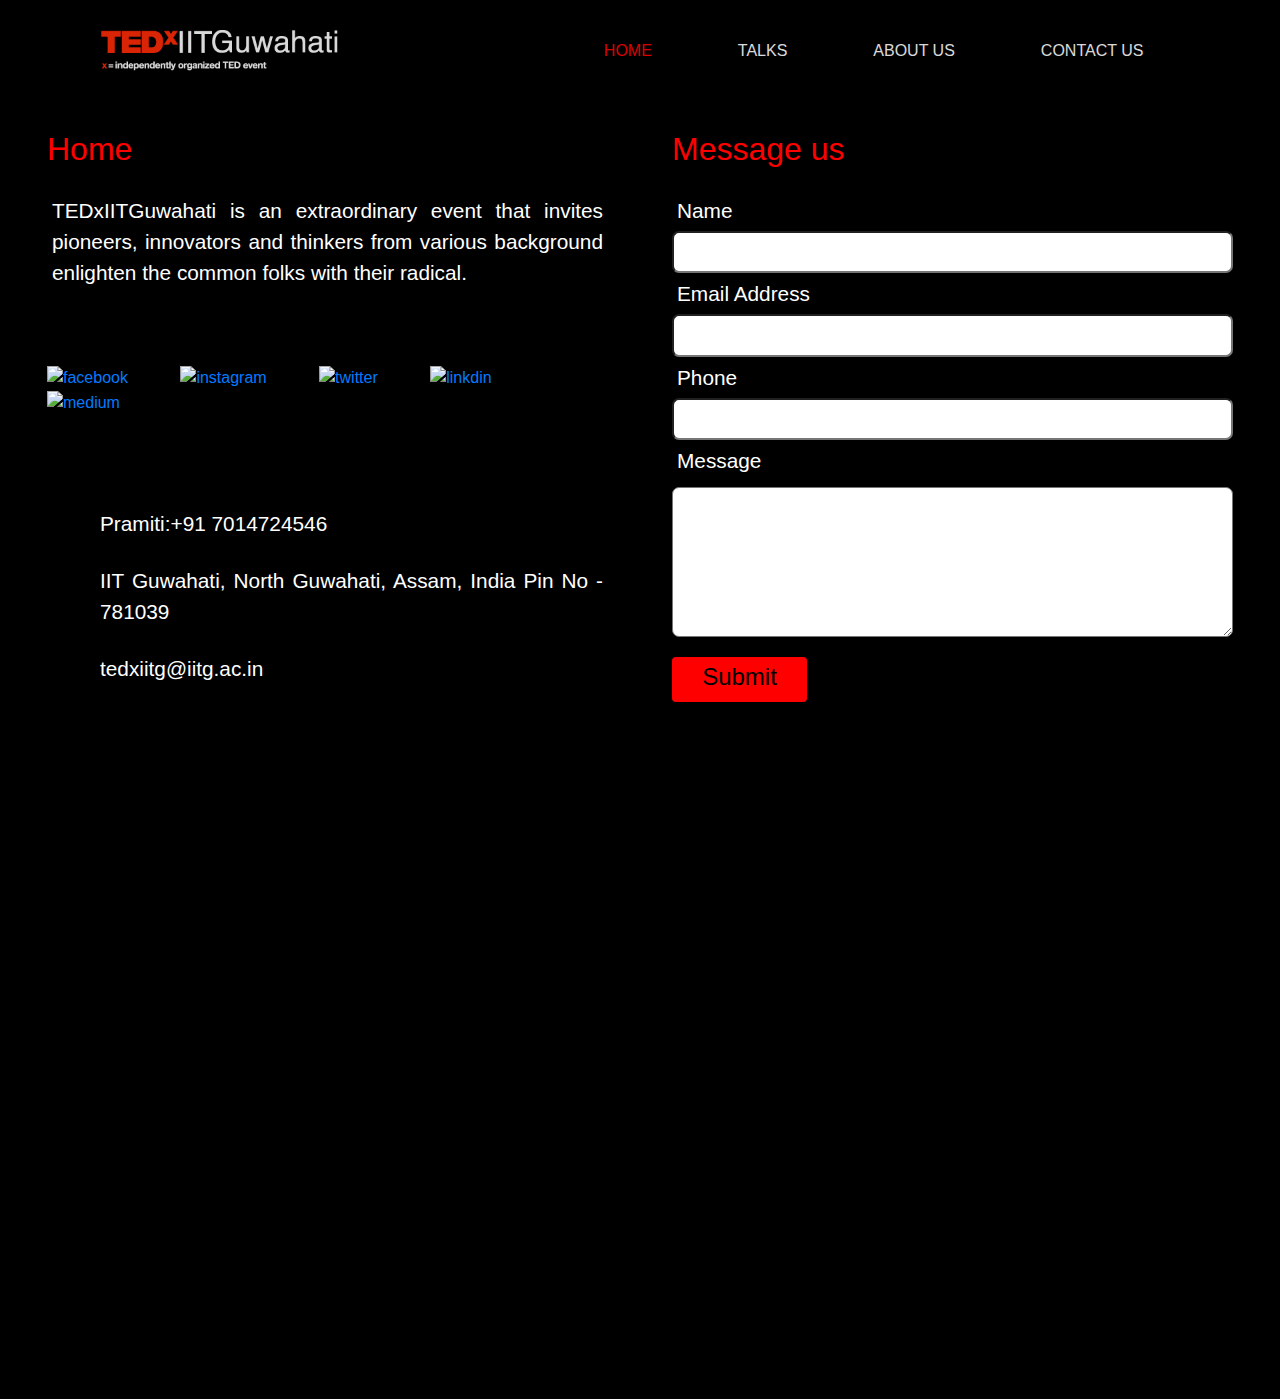
==== Home.html @ 5af995e1 "Added navBar" ====
<!doctype html>
<html lang="en">
  <head>
    <!-- Required meta tags -->
    <meta charset="utf-8">
    <meta name="viewport" content="width=device-width, initial-scale=1, shrink-to-fit=no">

    <!-- Bootstrap CSS -->
    <link rel="stylesheet" href="https://cdn.jsdelivr.net/npm/bootstrap@4.0.0/dist/css/bootstrap.min.css" integrity="sha384-Gn5384xqQ1aoWXA+058RXPxPg6fy4IWvTNh0E263XmFcJlSAwiGgFAW/dAiS6JXm" crossorigin="anonymous">
    <link rel="stylesheet" href="Home_style.css">
    <link rel="stylesheet" href="https://cdnjs.cloudflare.com/ajax/libs/font-awesome/6.2.0/css/all.min.css" integrity="sha512-xh6O/CkQoPOWDdYTDqeRdPCVd1SpvCA9XXcUnZS2FmJNp1coAFzvtCN9BmamE+4aHK8yyUHUSCcJHgXloTyT2A==" crossorigin="anonymous" referrerpolicy="no-referrer" />
    <title>Home</title>
  </head>
  <body>


<!-- navBar -->
<nav id="primary">
  <img id="logo" src="./Images/TEDx logo.png" alt="TEDx logo">
  <div id="list">
    <a href=# class="tabs active">HOME</a>
    <a href=# class="tabs" onclick="myFunction()">TALKS</a>
      <div class="dropDownMenu close" id="myDropdown">
          <a href="../Talks/talks.html" id="dropDownTabs">TEDxIITGuwahati</a>
          <a href="../Talks_Studio/talk_studio.html" id="dropDownTabs">TEDxIITGuwahatiStudio</a>
      </div>
    <a href="../About_Us/AboutUs.html" class="tabs">ABOUT US</a>
    <a href="./Contact_Us/ContactUs.html" class="tabs">CONTACT US</a>
    <img src="./Images/toggleMenuIcon-white.jpg" alt="MENU" width="50px" id="toggleMenu">
  </div>
</nav>
<div id="leftContainer" class="close">
  <nav id="leftNav">
    <img src="./Images/b_cross.svg" width="20px" id="closeMenu">
    <a href=# class="leftTabs">HOME</a>
    <a href=# class="leftTabs" onclick="myFunctionleft()" id="myDropdownleft">TALKS</a>
    <div class="leftdropDownMenu" id="myDropdown">
      <a href="../Talks/talks.html" id="leftdropDownTabs">TEDxIITGuwahati</a>
      <a href="../Talks_Studio/talk_studio.html" id="leftdropDownTabs">TEDxIITGuwahatiStudio</a>
    </div>
    <a href="../About_Us/AboutUs.html" class="leftTabs">ABOUT US</a>
    <a href="./Contact_Us/ContactUs.html" class="leftTabs">CONTACT US</a>
  </nav>
</div>


    <section>
      <div class="row">
        <!-- BOX 1 -->
        <div class="col-sm-12 col-lg-6 col-md-6 box" style="background-color:black">
          <h1>Home</h1>
          <p>
            TEDxIITGuwahati is an extraordinary event that invites pioneers, innovators and thinkers from various background enlighten the common folks with their radical.
          </p> 
          <br>
          <!--icon -->  
          <div class="icon">
            <a href="https://www.facebook.com/TEDxIITGuwahati/"><img src="https://res.cloudinary.com/dtkm20qt9/image/upload/v1667643535/Facebook_ioggph.svg" alt="facebook"
              width="40px"></a>
            <a href="https://www.instagram.com/tedxiitguwahati/"><img src="https://res.cloudinary.com/dtkm20qt9/image/upload/v1667643535/Instagram_cjb2le.svg" alt="instagram"
                    width="40px"></a>
            <a href="https://twitter.com/tedxiitg"><img src="https://res.cloudinary.com/dtkm20qt9/image/upload/v1667643537/Twitter_vgkazq.svg" alt="twitter" width="40px"></a>
            <a href="https://www.linkedin.com/company/tedx-iit-guwahati/"><img src="https://res.cloudinary.com/dtkm20qt9/image/upload/v1667643535/Linkedin_mymtth.svg"
                    alt="linkdin" width="40px"></a>
            <a href="https://tedxiitguwahati.medium.com/"><img src="https://res.cloudinary.com/dtkm20qt9/image/upload/v1667643535/Medium_uy1xu2.svg" class="ted" alt="medium" width="40px"></a>
          </div> 
          <!--Phone-->
          <span class="cred">
            <a href="tel:+917014724546"><img src="https://res.cloudinary.com/dtkm20qt9/image/upload/v1667643537/phone_nkjtun.svg" alt="" width="40px"></a>
            <p>Pramiti:+91 7014724546</p>
          </span>
          <!--Location-->
          <span class="cred">
            <a href="https://goo.gl/maps/NmmNtAe37C4u5ngBA"><img src="https://res.cloudinary.com/dtkm20qt9/image/upload/v1667643535/location_jzvize.svg" alt="" width="40px"></a>
            <p>IIT Guwahati, North Guwahati, Assam, India Pin No - 781039</p>
          </span>
          <!--Email -->
          <span class="cred">
            <a href="mailto:tedxiitg@iitg.ac.in"><img src="https://res.cloudinary.com/dtkm20qt9/image/upload/v1667643535/mail_bld1lh.svg" alt="" width="40px"></a>
            <p> tedxiitg@iitg.ac.in</p>
          </span>
        </div>

        <!-- BOX 2 -->
        <form name="email_sub" class="col-sm-12 col-lg-6 col-md-6 box" id="myform" style="background-color:black">
          <h1>Message us</h1>
          <p>Name</p>
          <input type="text" name="Name" required>
          <p>Email Address</p>
          <input type="email" name="Email" required>
          <p>Phone</p>
          <input type="number" name="Phone">
          <p>Message</p>
          <textarea id="Message" name="Message" style="height:150px"></textarea>
          <button type="submit" class="btn"><h4>Submit</h4></button>
        </form>
      </div>
      <div class="map">
        <iframe src="https://www.google.com/maps/embed?pb=!1m18!1m12!1m3!1d28639.96781520655!2d91.67868423317816!3d26.196809147871495!2m3!1f0!2f0!3f0!3m2!1i1024!2i768!4f13.1!3m3!1m2!1s0x375a5aea122132c3%3A0x44767bb468a831d1!2sIIT%20Guwahati%2C%20Guwahati%2C%20Assam!5e0!3m2!1sen!2sin!4v1666704835251!5m2!1sen!2sin" width="600" height="450" style="border:0;" allowfullscreen="" loading="lazy" referrerpolicy="no-referrer-when-downgrade"></iframe>
      </div>
  </section>

  


 <!-- java script -->
    <script>
      const scriptURL = 'https://script.google.com/macros/s/AKfycbxsaGg8oYfq9_DsQrzWN--QutW9vYZDGwgBgXv_GHG_SwjaCxyfijVe4KTbH_-hjsXi/exec'
      const form = document.forms['email_sub']
  
    form.addEventListener('submit', e => {
      e.preventDefault();
      fetch(scriptURL, { method: 'POST', body: new FormData(form)})
        .then(res => {alert('Submited Succesfully');
      })
        .catch(error => {
          console.error('Error!', error.message);
          alert('Error submission unsuccesfull');
        })
        .then( a => (form.reset()));
      
    })
    </script>

    <script>
      function toggleMenu(){

          const navbar = document.getElementById('navbar-wrapper');
          navbar.classList.toggle("visible");
      }

      // Debounce wrapper would be more optimized
      // but since this a POC of the navbar, this
      // should suffice
      function createOnScroll(){
          let isAtTop = true;

          return function(e){
              const positionFromTop = document.documentElement.scrollTop
              const navbar = document.getElementsByClassName('tedx-navbar')[0]
              if(positionFromTop > 0 && isAtTop){
                  isAtTop = !isAtTop;
                  navbar.classList.add('shrink-navbar')
              }else if(positionFromTop == 0 && !isAtTop){
                  isAtTop = !isAtTop;
                  navbar.classList.remove('shrink-navbar');
              }

          }
      }

      window.onscroll = createOnScroll()

    </script>

    <script>
      const toggleMenu = document.getElementById('toggleMenu');
      toggleMenu.addEventListener('click', changeMenu);

      const clossMenu = document.getElementById('closeMenu');
      clossMenu.addEventListener('click', changeMenu);


      function changeMenu()
      {
        const leftMenu = document.getElementById('leftContainer');
        leftMenu.classList.toggle('close');
      } 

      function myFunction() 
      {
        document.getElementById("myDropdown").classList.toggle("close");
      }

    </script>

  </body>
</html>
---- Home_style.css ----
body{
    background: black;
    color: black;
}
.row{
    margin: 15px;
}
.box{
    display: flex;
    padding: 2rem;
    flex-direction: column;
}
.icon{
    width: auto;
    margin:3rem 0 5rem ;
}
.cred{
    display: flex;
    flex-direction: row;
    margin:0.5rem 0 0.5rem ;
}

.heading{
    border-bottom: 10px;
}
.map{
    color: black;
    display: flex;
    justify-content: center;
    border-radius: 10px;
    opacity: .8;
}
iframe{
    width: 100%;
    height: 70vh;
}
input{
    width: 100%;
    padding: 10px 10px;
    border-radius: 7px;
    margin-bottom:3vh;
    box-sizing: border-box;
    outline: none;
}
#Message{
    margin-top: 5px;
    margin-bottom: 20px;
    outline: none;
    border-radius: 7px;
    padding: 10px 10px;
}
.btn{
    width: 15vh;
    height: 5vh;
    border: 7px;
    background-color: red;
    
}

.btn:hover{
    background-color: white;
    transition-duration: 0.3s;
}
p{  
    margin: 0px;
    padding: 5px;
    color: white;
    text-align:justify;
    font-size:130%;
    font-family: 'Inter', sans-serif;
}
h1{
    color: red;
    font-family: 'Inter', sans-serif;
}

@media only screen and (max-width: 600px) {
    a{
        padding-right: .15rem;
    }
}
@media only screen and (min-width: 601px) {
    a{
        padding-right: 3rem;
    }
}
@font-face {
    font-family: 'Inter', sans-serif;
    src: url('https://fonts.googleapis.com/css2?family=Inter:wght@500&display=swap');
} 




/* Navbar */

#primary
{
    display: flex;
    position: sticky;
    top:0px;
    background-color: black; 
    margin: -20px -10px;
    opacity: 0.85;
    transition:"padding-top" 0.5s ;
    padding-top: auto;
    padding-bottom: auto;
    z-index: 1;
}

#logo
{
    display: inline;
    margin: auto;
    width: 260px;
}


#list
{
    display: inline-flex;
    color: white;
    margin:auto;
}

.tabs
{
    background-color: black;
    color: white;
    margin: 17px 40px;
    padding: 10px 3px;
    font-family: 'Poppins', sans-serif;
    cursor: pointer;
    transition: color 0.25s ease-in-out;
    text-decoration: none;
    font-weight: 500;
}

.tabs:hover
{
    color: red;
    text-decoration: none;
}

.temp{
    display: none;
}

.temp:hover{
    display: block;
}

#toggleMenu
{
    margin:auto 20px;
    width: 40px;
    display: none;
    cursor: pointer;
}


#leftContainer
{
    position: fixed;
    float: left;
    top:0px;
    left: -2px;
    height: 100vh;
    background:linear-gradient(219deg, #ff0000, #000000), red;
    width: 260px;
    z-index: 1;
    opacity: 1;
    transition:all 1s ease-in-out;
}


#leftNav
{
    display: flex;
    flex-direction: column;
    margin-top: 40px;
}

.leftTabs
{
    text-decoration: none;
    padding: 20px 20px;
    color: white;
    font-family: 'Poppins', sans-serif;
    border-bottom:0.5px solid white;
    transition: color 0.25s ease-in-out;
}

.leftTabs:hover
{
    color: red;
    text-decoration: none;

}

.close
{
    display: none;
}


#closeMenu
{
    margin:auto 200px;
    margin-bottom: 50px;
    cursor: pointer;
}

.dropDownMenu
{
    position: absolute;
    background-color: black;
    display: flex;
    flex-direction: column;
    top: 10vh;
    right: 26.5vw;
    border-radius: 4px;
    z-index: 1;
    box-shadow:1px 0.5px 0.5px rgb(49, 49, 49);
}

#dropDownTabs
{
    margin: 13px ;
    transition: all 0.2s ease-in-out;
    letter-spacing: 0.05rem;
    color: white;
}

#dropDownTabs:hover
{
    text-decoration: none;
}


.leftdropDownMenu
{
    display: flex;
    flex-direction: column;
}

#leftdropDownTabs
{
    text-decoration: none;
    padding: 20px 40px;
    color: white;
    font-family: 'Poppins', sans-serif;
    border-bottom:0.5px solid white;
    transition: color 0.25s ease-in-out;
    letter-spacing: 0.08rem;
}

#dropDownTabs:hover
{
    color: red;
}

#leftdropDownTabs:hover
{
    color: red;
    cursor: pointer;
}

.close
{
    display: none;
}

.active
{
    color: red;
}


@media only screen and (max-width:1020px) {
    .tabs
    {
        display: none;
    }

    #toggleMenu
    {
        display: block;
    }
}




/* normalizer.css */
/*! normalize.css v8.0.1 | MIT License | github.com/necolas/normalize.css */

/* Document
   ========================================================================== */

/**
 * 1. Correct the line height in all browsers.
 * 2. Prevent adjustments of font size after orientation changes in iOS.
 */

 html {
    line-height: 1.15; /* 1 */
    -webkit-text-size-adjust: 100%; /* 2 */
}

/* Sections
   ========================================================================== */

/**
 * Remove the margin in all browsers.
 */

body {
    margin: 0;
}

/**
 * Render the `main` element consistently in IE.
 */

main {
    display: block;
}

/**
 * Correct the font size and margin on `h1` elements within `section` and
 * `article` contexts in Chrome, Firefox, and Safari.
 */

h1 {
    font-size: 2em;
    margin: 0.67em 0;
}

/* Grouping content
   ========================================================================== */

/**
 * 1. Add the correct box sizing in Firefox.
 * 2. Show the overflow in Edge and IE.
 */

hr {
    box-sizing: content-box; /* 1 */
    height: 0; /* 1 */
    overflow: visible; /* 2 */
}

/**
 * 1. Correct the inheritance and scaling of font size in all browsers.
 * 2. Correct the odd `em` font sizing in all browsers.
 */

pre {
    font-family: monospace, monospace; /* 1 */
    font-size: 1em; /* 2 */
}

/* Text-level semantics
   ========================================================================== */

/**
 * Remove the gray background on active links in IE 10.
 */

a {
    background-color: transparent;
}

/**
 * 1. Remove the bottom border in Chrome 57-
 * 2. Add the correct text decoration in Chrome, Edge, IE, Opera, and Safari.
 */

abbr[title] {
    border-bottom: none; /* 1 */
    text-decoration: underline; /* 2 */
    text-decoration: underline dotted; /* 2 */
}

/**
 * Add the correct font weight in Chrome, Edge, and Safari.
 */

b,
strong {
    font-weight: bolder;
}

/**
 * 1. Correct the inheritance and scaling of font size in all browsers.
 * 2. Correct the odd `em` font sizing in all browsers.
 */

code,
kbd,
samp {
    font-family: monospace, monospace; /* 1 */
    font-size: 1em; /* 2 */
}

/**
 * Add the correct font size in all browsers.
 */

small {
    font-size: 80%;
}

/**
 * Prevent `sub` and `sup` elements from affecting the line height in
 * all browsers.
 */

sub,
sup {
    font-size: 75%;
    line-height: 0;
    position: relative;
    vertical-align: baseline;
}

sub {
    bottom: -0.25em;
}

sup {
    top: -0.5em;
}

/* Embedded content
   ========================================================================== */

/**
 * Remove the border on images inside links in IE 10.
 */

img {
    border-style: none;
}

/* Forms
   ========================================================================== */

/**
 * 1. Change the font styles in all browsers.
 * 2. Remove the margin in Firefox and Safari.
 */

button,
input,
optgroup,
select,
textarea {
    font-family: inherit; /* 1 */
    font-size: 100%; /* 1 */
    line-height: 1.15; /* 1 */
    margin: 0; /* 2 */
}

/**
 * Show the overflow in IE.
 * 1. Show the overflow in Edge.
 */

button,
input { /* 1 */
    overflow: visible;
}

/**
 * Remove the inheritance of text transform in Edge, Firefox, and IE.
 * 1. Remove the inheritance of text transform in Firefox.
 */

button,
select { /* 1 */
    text-transform: none;
}

/**
 * Correct the inability to style clickable types in iOS and Safari.
 */

button,
[type="button"],
[type="reset"],
[type="submit"] {
    -webkit-appearance: button;
}

/**
 * Remove the inner border and padding in Firefox.
 */

button::-moz-focus-inner,
[type="button"]::-moz-focus-inner,
[type="reset"]::-moz-focus-inner,
[type="submit"]::-moz-focus-inner {
    border-style: none;
    padding: 0;
}

/**
 * Restore the focus styles unset by the previous rule.
 */

button:-moz-focusring,
[type="button"]:-moz-focusring,
[type="reset"]:-moz-focusring,
[type="submit"]:-moz-focusring {
    outline: 1px dotted ButtonText;
}

/**
 * Correct the padding in Firefox.
 */

fieldset {
    padding: 0.35em 0.75em 0.625em;
}

/**
 * 1. Correct the text wrapping in Edge and IE.
 * 2. Correct the color inheritance from `fieldset` elements in IE.
 * 3. Remove the padding so developers are not caught out when they zero out
 *    `fieldset` elements in all browsers.
 */

legend {
    box-sizing: border-box; /* 1 */
    color: inherit; /* 2 */
    display: table; /* 1 */
    max-width: 100%; /* 1 */
    padding: 0; /* 3 */
    white-space: normal; /* 1 */
}

/**
 * Add the correct vertical alignment in Chrome, Firefox, and Opera.
 */

progress {
    vertical-align: baseline;
}

/**
 * Remove the default vertical scrollbar in IE 10+.
 */

textarea {
    overflow: auto;
}

/**
 * 1. Add the correct box sizing in IE 10.
 * 2. Remove the padding in IE 10.
 */

[type="checkbox"],
[type="radio"] {
    box-sizing: border-box; /* 1 */
    padding: 0; /* 2 */
}

/**
 * Correct the cursor style of increment and decrement buttons in Chrome.
 */

[type="number"]::-webkit-inner-spin-button,
[type="number"]::-webkit-outer-spin-button {
    height: auto;
}

/**
 * 1. Correct the odd appearance in Chrome and Safari.
 * 2. Correct the outline style in Safari.
 */

[type="search"] {
    -webkit-appearance: textfield; /* 1 */
    outline-offset: -2px; /* 2 */
}

/**
 * Remove the inner padding in Chrome and Safari on macOS.
 */

[type="search"]::-webkit-search-decoration {
    -webkit-appearance: none;
}

/**
 * 1. Correct the inability to style clickable types in iOS and Safari.
 * 2. Change font properties to `inherit` in Safari.
 */

::-webkit-file-upload-button {
    -webkit-appearance: button; /* 1 */
    font: inherit; /* 2 */
}

/* Interactive
   ========================================================================== */

/*
 * Add the correct display in Edge, IE 10+, and Firefox.
 */

details {
    display: block;
}

/*
 * Add the correct display in all browsers.
 */

summary {
    display: list-item;
}

/* Misc
   ========================================================================== */

/**
 * Add the correct display in IE 10+.
 */

template {
    display: none;
}

/**
 * Add the correct display in IE 10.
 */

[hidden] {
    display: none;
}
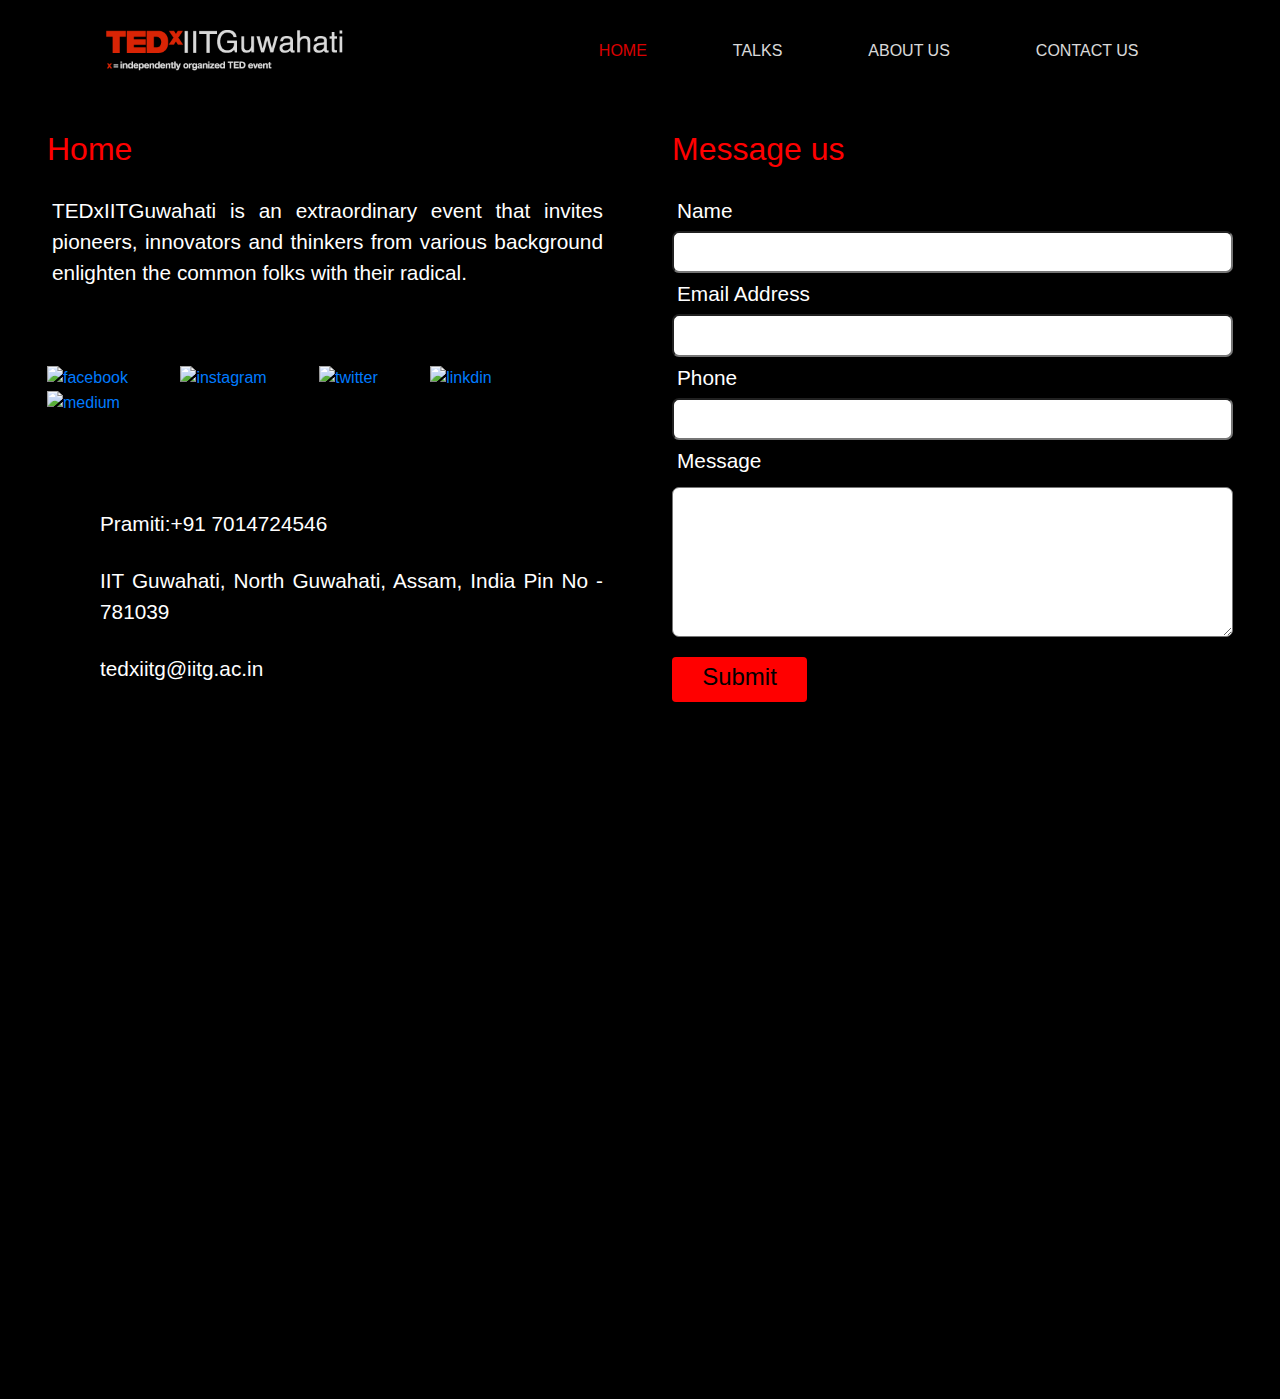
==== commit 0d69c431: "Modified NavBar" ====
--- a/Home.html
+++ b/Home.html
@@ -19,25 +19,25 @@
   <img id="logo" src="./Images/TEDx logo.png" alt="TEDx logo">
   <div id="list">
     <a href=# class="tabs active">HOME</a>
-    <a href=# class="tabs" onclick="myFunction()">TALKS</a>
+    <a href="#" class="tabs" onclick="myFunction()" id="talksTab">TALKS</a>
       <div class="dropDownMenu close" id="myDropdown">
           <a href="../Talks/talks.html" id="dropDownTabs">TEDxIITGuwahati</a>
           <a href="../Talks_Studio/talk_studio.html" id="dropDownTabs">TEDxIITGuwahatiStudio</a>
       </div>
     <a href="../About_Us/AboutUs.html" class="tabs">ABOUT US</a>
     <a href="./Contact_Us/ContactUs.html" class="tabs">CONTACT US</a>
-    <img src="./Images/toggleMenuIcon-white.jpg" alt="MENU" width="50px" id="toggleMenu">
+    <img src="../Images/toggleMenuIcon-white.jpg" alt="MENU" width="50px" id="toggleMenu" onclick="changeMenu()">
   </div>
 </nav>
 <div id="leftContainer" class="close">
   <nav id="leftNav">
-    <img src="./Images/b_cross.svg" width="20px" id="closeMenu">
-    <a href=# class="leftTabs">HOME</a>
-    <a href=# class="leftTabs" onclick="myFunctionleft()" id="myDropdownleft">TALKS</a>
-    <div class="leftdropDownMenu" id="myDropdown">
-      <a href="../Talks/talks.html" id="leftdropDownTabs">TEDxIITGuwahati</a>
-      <a href="../Talks_Studio/talk_studio.html" id="leftdropDownTabs">TEDxIITGuwahatiStudio</a>
-    </div>
+    <img src="../Images/b_cross.svg" width="20px" id="closeMenu" onclick="changeMenu()">
+    <a href="#" class="leftTabs">HOME</a>
+    <a href="#" class="leftTabs" onclick="myFunctionleft()" id="myDropdown">TALKS</a>
+      <div class="leftdropDownMenu close" id="myDropdownleft">
+        <a href="../Talks/talks.html" id="leftdropDownTabs">TEDxIITGuwahati</a>
+        <a href="../Talks_Studio/talk_studio.html" id="leftdropDownTabs">TEDxIITGuwahatiStudio</a>
+      </div>
     <a href="../About_Us/AboutUs.html" class="leftTabs">ABOUT US</a>
     <a href="./Contact_Us/ContactUs.html" class="leftTabs">CONTACT US</a>
   </nav>
@@ -154,12 +154,6 @@
     </script>
 
     <script>
-      const toggleMenu = document.getElementById('toggleMenu');
-      toggleMenu.addEventListener('click', changeMenu);
-
-      const clossMenu = document.getElementById('closeMenu');
-      clossMenu.addEventListener('click', changeMenu);
-
 
       function changeMenu()
       {
@@ -172,6 +166,11 @@
         document.getElementById("myDropdown").classList.toggle("close");
       }
 
+      function myFunctionleft()
+      {
+        document.getElementById("myDropdownleft").classList.toggle("close");
+      }
+
     </script>
 
   </body>
--- a/Home_style.css
+++ b/Home_style.css
@@ -100,7 +100,7 @@
     position: sticky;
     top:0px;
     background-color: black; 
-    margin: -20px -10px;
+    margin: -20px auto;
     opacity: 0.85;
     transition:"padding-top" 0.5s ;
     padding-top: auto;
@@ -218,7 +218,7 @@
     display: flex;
     flex-direction: column;
     top: 10vh;
-    right: 26.5vw;
+    right: 25vw;
     border-radius: 4px;
     z-index: 1;
     box-shadow:1px 0.5px 0.5px rgb(49, 49, 49);
